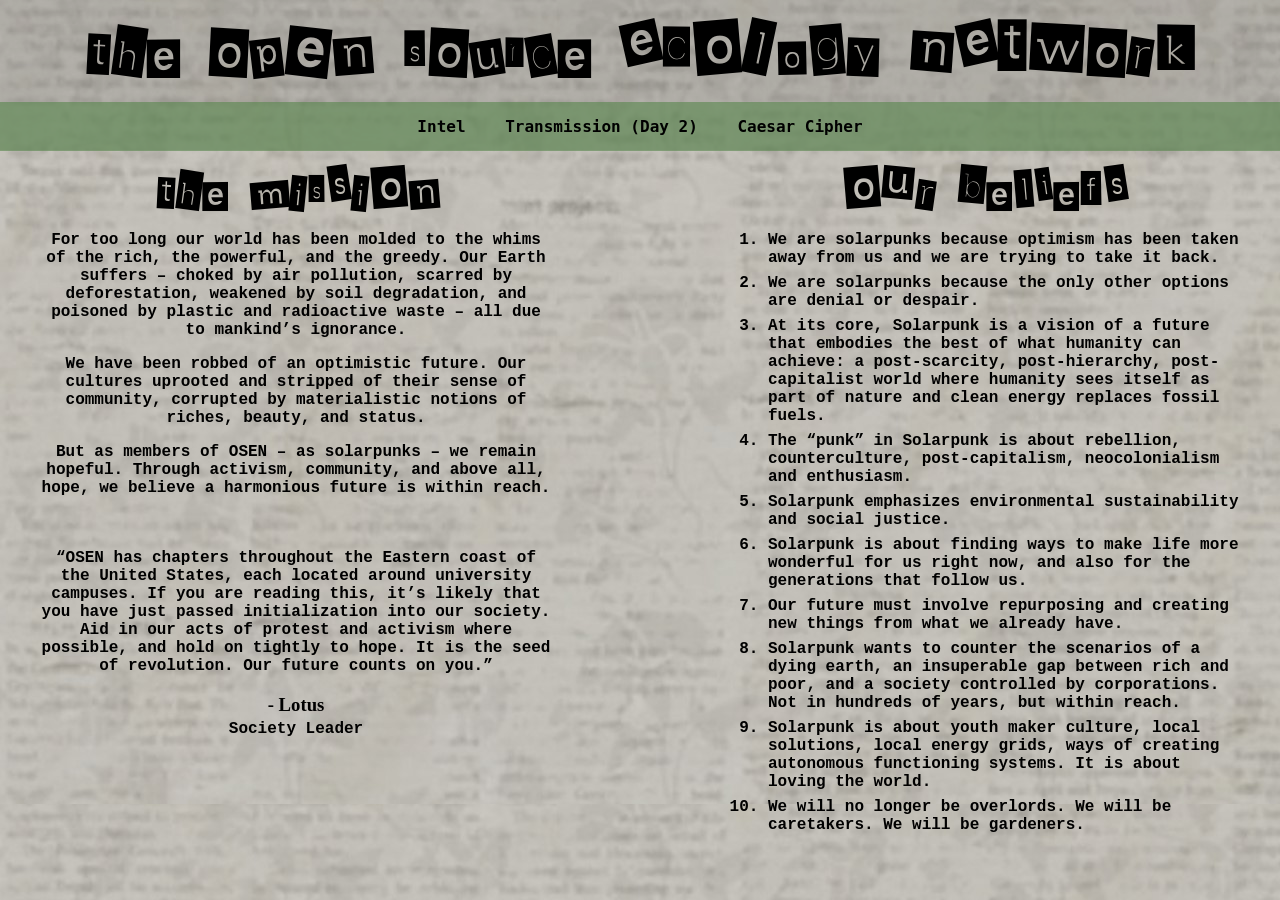
==== home.html @ f6b02090 "added intel and styling for homepage" ====
<!DOCTYPE html>
<html lang="en">
    <head>
        <meta charset="UTF-8">
        <meta name="viewport" content="width=device-width, initial-scale=1.0">
        <title>Welcome</title>
        <link rel="stylesheet" href="styles.css">
    </head>
    <body>
        <div id="header">
            <h1 class="title">the open source ecology network</h1>
            <div id="navbar">
                <a href="intel.html">
                    <button class="navbutton">Intel</button>
                </a>
                <a href="Transmission/transmission.html">
                    <button class="navbutton">Transmission (Day 2)</button>
                </a>
                <a href="Caesar/caesar.html" class="end">
                    <button class="navbutton">Caesar Cipher</button>
                </a>
            </div>
        </div>
        <div id="spacer"></div>
        <div class="info">
            <div id="mission">
                <h2>the mission</h2>
                <div>
                    <p class="inner-text">
                        For too long our world has been molded to the whims of the rich, the powerful, and the greedy. Our Earth suffers – choked by air pollution, scarred by deforestation, weakened by soil degradation, and poisoned by plastic and radioactive waste – all due to mankind’s ignorance.
                    </p>
                    <p class="inner-text">
                        We have been robbed of an optimistic future. Our cultures uprooted and stripped of their sense of community, corrupted by materialistic notions of riches, beauty, and status.
                    </p>
                    <p class="inner-text">
                        But as members of OSEN – as solarpunks – we remain hopeful. Through activism, community, and above all, hope, we believe a harmonious future is within reach.
                    </p>
                </div>
            </div>
            <div id="beliefs">
                <h2>our beliefs</h2>
                <ol class="inner-text">
                    <li>We are solarpunks because optimism has been taken away from us and we are trying to take it back.</li>
                    <li>We are solarpunks because the only other options are denial or despair.</li>
                    <li>At its core, Solarpunk is a vision of a future that embodies the best of what humanity can achieve: a post-scarcity, post-hierarchy, post-capitalist world where humanity sees itself as part of nature and clean energy replaces fossil fuels.</li>
                    <li>The “punk” in Solarpunk is about rebellion, counterculture, post-capitalism, neocolonialism and enthusiasm.</li>
                    <li>Solarpunk emphasizes environmental sustainability and social justice.</li>
                    <li>Solarpunk is about finding ways to make life more wonderful for us right now, and also for the generations that follow us.</li>
                    <li>Our future must involve repurposing and creating new things from what we already have.</li>
                    <li>Solarpunk wants to counter the scenarios of a dying earth, an insuperable gap between rich and poor, and a society controlled by corporations. Not in hundreds of years, but within reach.</li>
                    <li>Solarpunk is about youth maker culture, local solutions, local energy grids, ways of creating autonomous functioning systems. It is about loving the world.</li>
                    <li>We will no longer be overlords. We will be caretakers. We will be gardeners.</li>
                </ol>
            </div>
            <div id="lotus-thoughts">
                <p class="inner-text">
                    “OSEN has chapters throughout the Eastern coast of the United States, each located around university campuses. If you are reading this, it’s likely that you have just passed initialization into our society. Aid in our acts of protest and activism where possible, and hold on tightly to hope. It is the seed of revolution.
Our future counts on you.”
                </p>
                <h3 class="signature">- Lotus</h3>
                <p class="inner-text" id="sig-under">Society Leader</p>
            </div>
        </div>

    </body>
</html>
---- styles.css ----
:root {
    --button-color: rgb(88, 133, 76, 0.0);
    --button-hover: rgb(88, 133, 76, 0.7);
}

@font-face {
    font-family: earwig;
    src: url("fonts/earwig_factory/earwig factory rg.otf");
}

html, body {
    margin: 0;
    padding: 0;
}

body {
    text-align: center;   
    font-family: 'Courier New', Courier, monospace;
    background-image: url("newpaper_flora.jpg");
    background-repeat: repeat;
    position: absolute;
    top: 0;
}

#header {
    background-color: rgba(0, 0, 0, 0.1);
    height: 150px;
    width: 100vw;
    position: absolute;
    top: 0;
}

#spacer {
    height: 150px;
    width: 100vw;
}

.title {
    font-family: earwig;
    font-size: 65px;
    margin-block: 5px;
}

h2 {
    font-family: earwig;
    font-size: 50px;
    margin-block: 5px;
    font-weight: bold;
}

#navbar {
    display: block;
    margin: auto auto;
    width: 100%;
    text-align: center;
    background-color: rgb(88, 133, 76, 0.6);
    position: absolute;
    top: 102px;
}

a {
    text-decoration: none !important;
    display: inline-block;
}

.navbutton {
    font-size: large;
    font-weight: bold;
    font-family: monospace;
    display: inline-block;
    padding-inline: 15px;
    padding-block: 15px;
    border: none;
    background-color: var(--button-color);
    margin: 0px;
}


.navbutton:hover {
    background-color: var(--button-hover);
    cursor: pointer;
    /* box-shadow: 2px 2px 3px 0px rgba(0,0,0,0.5);; */
}

#mission {
    margin-inline: 40px;
    width: 40%;
    display: block;
    min-width: 300px;
    float: left;
}

.inner-text {
    font-weight:bold;
}

#beliefs {
    
    margin-inline: 40px;
    width: 40%;
    display: block;
    min-width: 350px;
    float: right;
}

li {
    text-align: left;
    margin-block: 7px;
}

#lotus-thoughts {
    margin: 20px 40px;
    width: 40%;
    display: block;
    min-width: 300px;
    float: left;
}

.signature {
    font-weight: bold;
    font-family: Georgia, 'Times New Roman', Times, serif;
    margin-bottom: 4px;
}

#sig-under {
    margin-top: 0px;
}
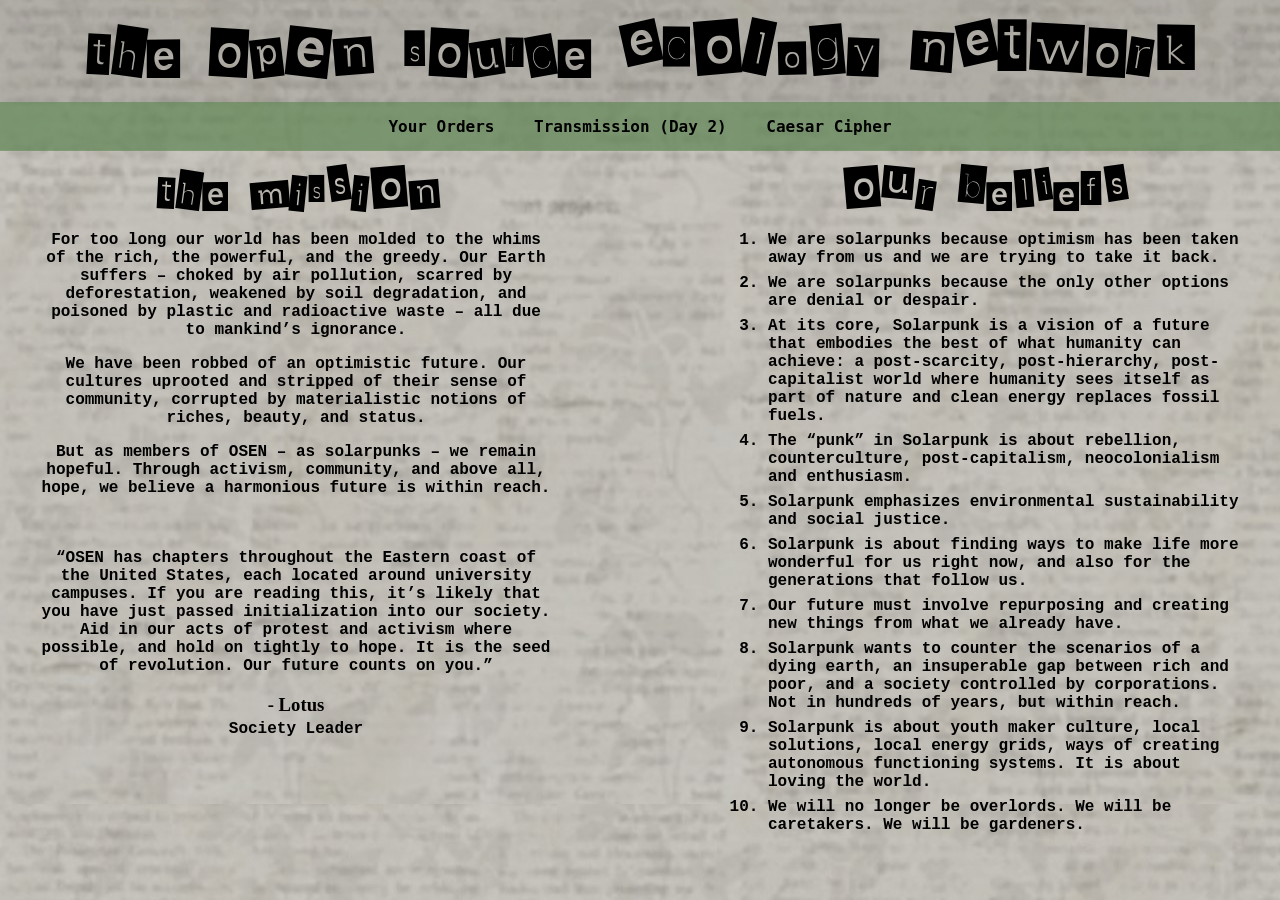
==== commit 311f99e0: "added orders text and styled page better" ====
--- a/home.html
+++ b/home.html
@@ -10,8 +10,8 @@
         <div id="header">
             <h1 class="title">the open source ecology network</h1>
             <div id="navbar">
-                <a href="intel.html">
-                    <button class="navbutton">Intel</button>
+                <a href="Orders/orders.html">
+                    <button class="navbutton">Your Orders</button>
                 </a>
                 <a href="Transmission/transmission.html">
                     <button class="navbutton">Transmission (Day 2)</button>
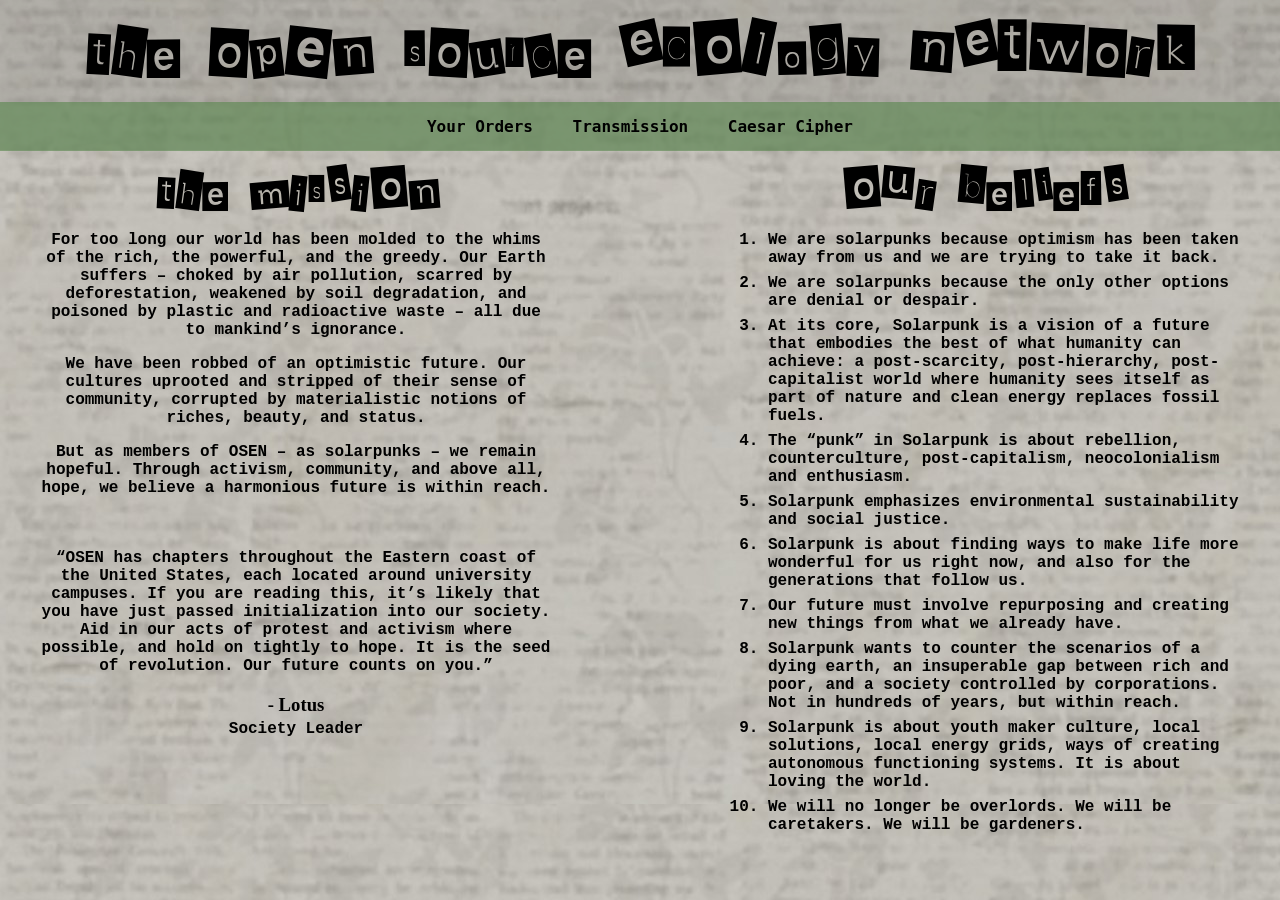
==== commit a420a0e5: "connected up some orders/tools, made orders easier to add each day" ====
--- a/home.html
+++ b/home.html
@@ -6,6 +6,8 @@
         <title>Welcome</title>
         <link rel="stylesheet" href="styles.css">
     </head>
+    <script data-goatcounter="https://re-energex.goatcounter.com/count"
+        async src="//gc.zgo.at/count.js"></script>
     <body>
         <div id="header">
             <h1 class="title">the open source ecology network</h1>
@@ -14,7 +16,7 @@
                     <button class="navbutton">Your Orders</button>
                 </a>
                 <a href="Transmission/transmission.html">
-                    <button class="navbutton">Transmission (Day 2)</button>
+                    <button class="navbutton">Transmission</button>
                 </a>
                 <a href="Caesar/caesar.html" class="end">
                     <button class="navbutton">Caesar Cipher</button>
--- a/styles.css
+++ b/styles.css
@@ -125,3 +125,56 @@
 #sig-under {
     margin-top: 0px;
 }
+
+@media only screen and (max-width: 600px) {
+    body {
+        font-size: 10px;
+    }
+
+    #header {
+        height: 100px;
+    }
+
+    #spacer {
+        height: 130px;
+    }
+
+    .title {
+        font-family: earwig;
+        font-size: 35px;
+        margin-block: 5px;
+    }    
+
+    .navbutton {
+        font-size: 10px;
+        padding-inline: 10px;
+        padding-block: 10px;
+    }
+
+    #navbar {
+        top: 100px;
+    }
+
+    .info {
+        width: 90%;
+        margin: auto auto;
+        display: block;
+        max-width: 350px;
+    }
+
+    #mission, #beliefs, #lotus-thoughts  {
+        margin: 0 0;
+        padding-bottom: 30px;
+        width: 100%;
+        display: block;
+        min-width: 100px;
+        float: none;
+    }
+
+    h2 {
+        font-family: earwig;
+        font-size: 25px;
+        margin-block: 5px;
+        font-weight: bold;
+    }
+}
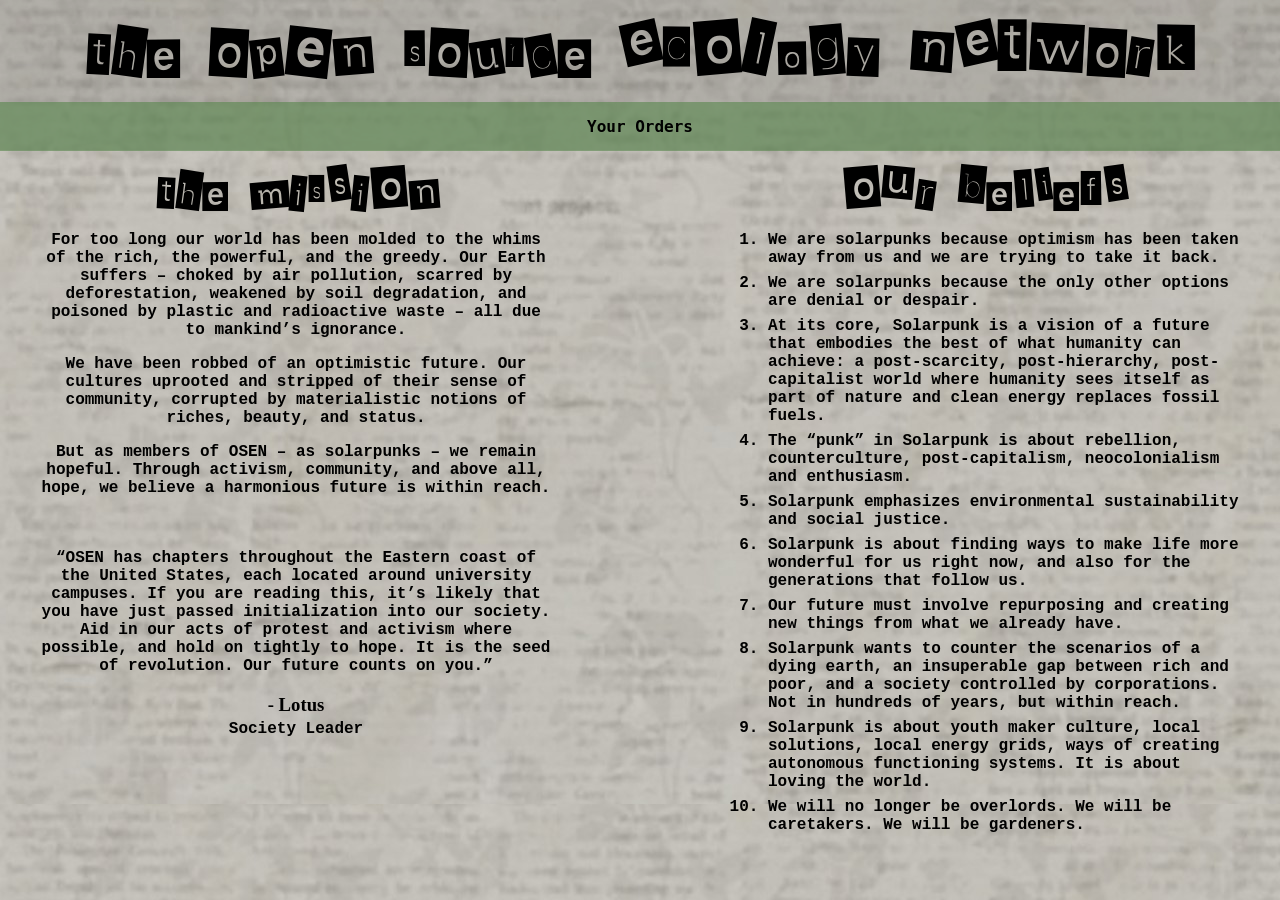
==== commit faa37aec: "set up day one" ====
--- a/home.html
+++ b/home.html
@@ -5,6 +5,7 @@
         <meta name="viewport" content="width=device-width, initial-scale=1.0">
         <title>Welcome</title>
         <link rel="stylesheet" href="styles.css">
+        <link rel="icon" href="Slider/non_corporate_logo.png">
     </head>
     <script data-goatcounter="https://re-energex.goatcounter.com/count"
         async src="//gc.zgo.at/count.js"></script>
@@ -14,12 +15,6 @@
             <div id="navbar">
                 <a href="Orders/orders.html">
                     <button class="navbutton">Your Orders</button>
-                </a>
-                <a href="Transmission/transmission.html">
-                    <button class="navbutton">Transmission</button>
-                </a>
-                <a href="Caesar/caesar.html" class="end">
-                    <button class="navbutton">Caesar Cipher</button>
                 </a>
             </div>
         </div>
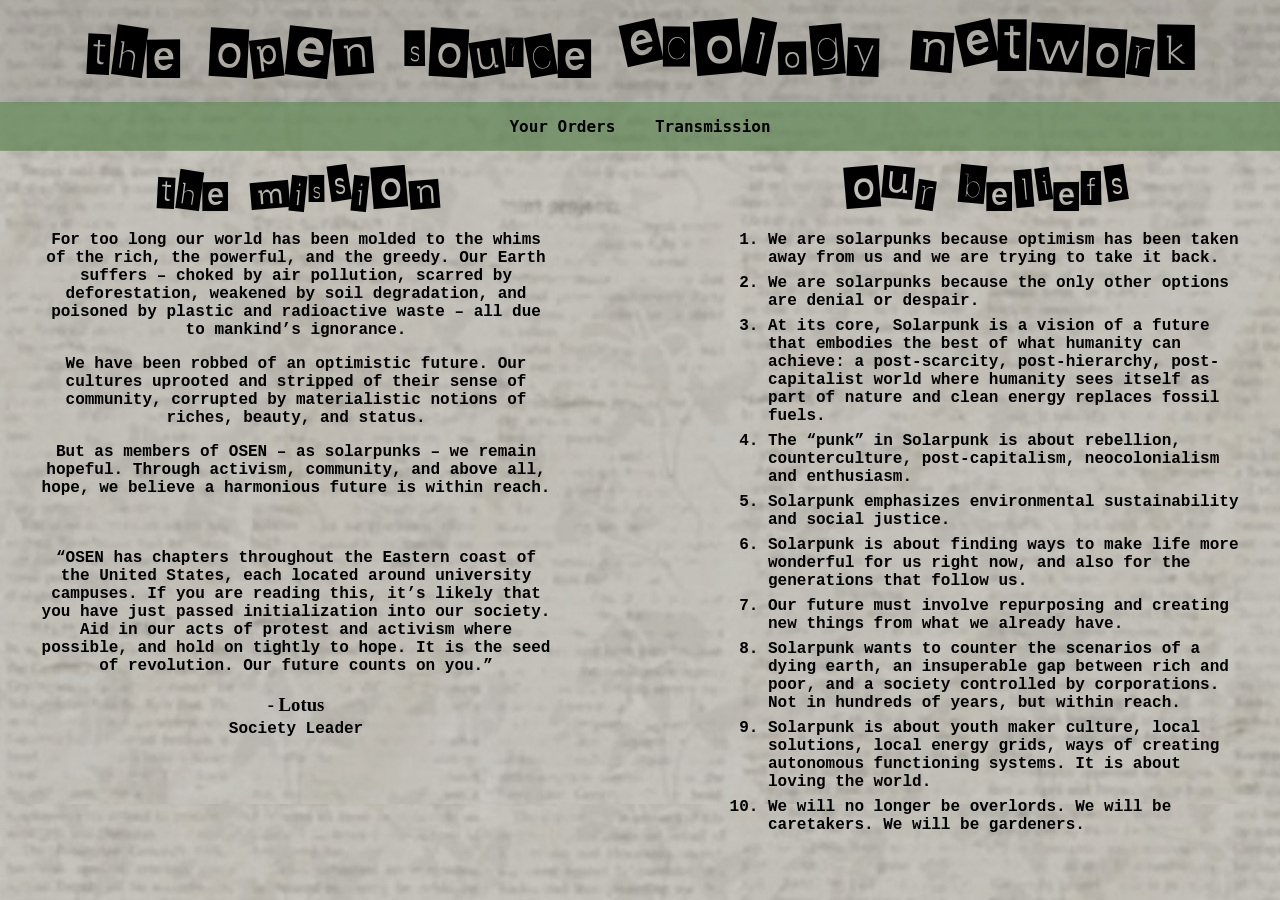
==== commit ddb75f9f: "day 2 branch" ====
--- a/home.html
+++ b/home.html
@@ -15,6 +15,9 @@
             <div id="navbar">
                 <a href="Orders/orders.html">
                     <button class="navbutton">Your Orders</button>
+                </a>
+                <a href="Transmission/transmission.html">
+                    <button class="navbutton">Transmission</button>
                 </a>
             </div>
         </div>
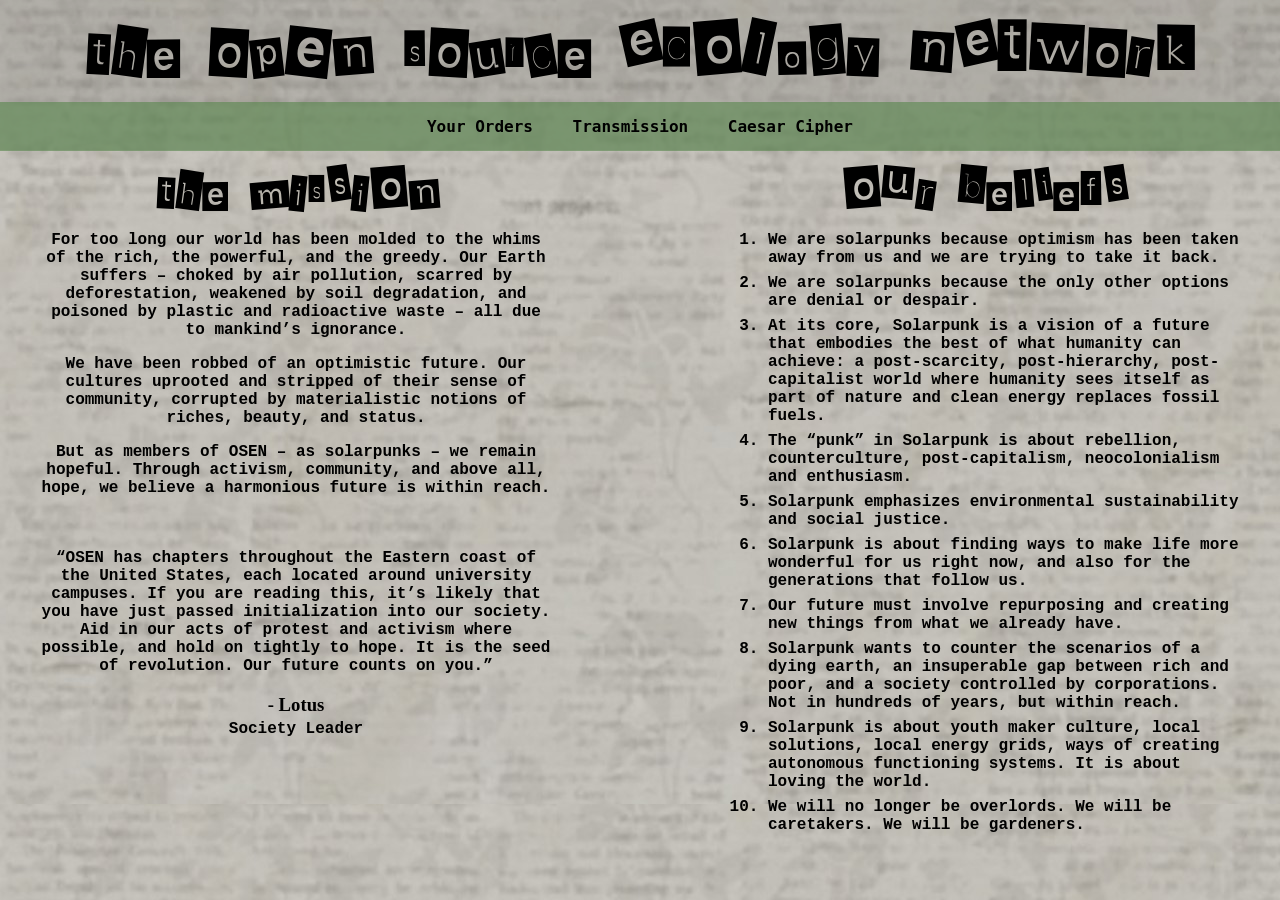
==== commit 6e669bd4: "day 3 set up" ====
--- a/home.html
+++ b/home.html
@@ -18,6 +18,9 @@
                 </a>
                 <a href="Transmission/transmission.html">
                     <button class="navbutton">Transmission</button>
+                </a>
+                <a href="Caesar/caesar.html" class="end">
+                    <button class="navbutton">Caesar Cipher</button>
                 </a>
             </div>
         </div>
